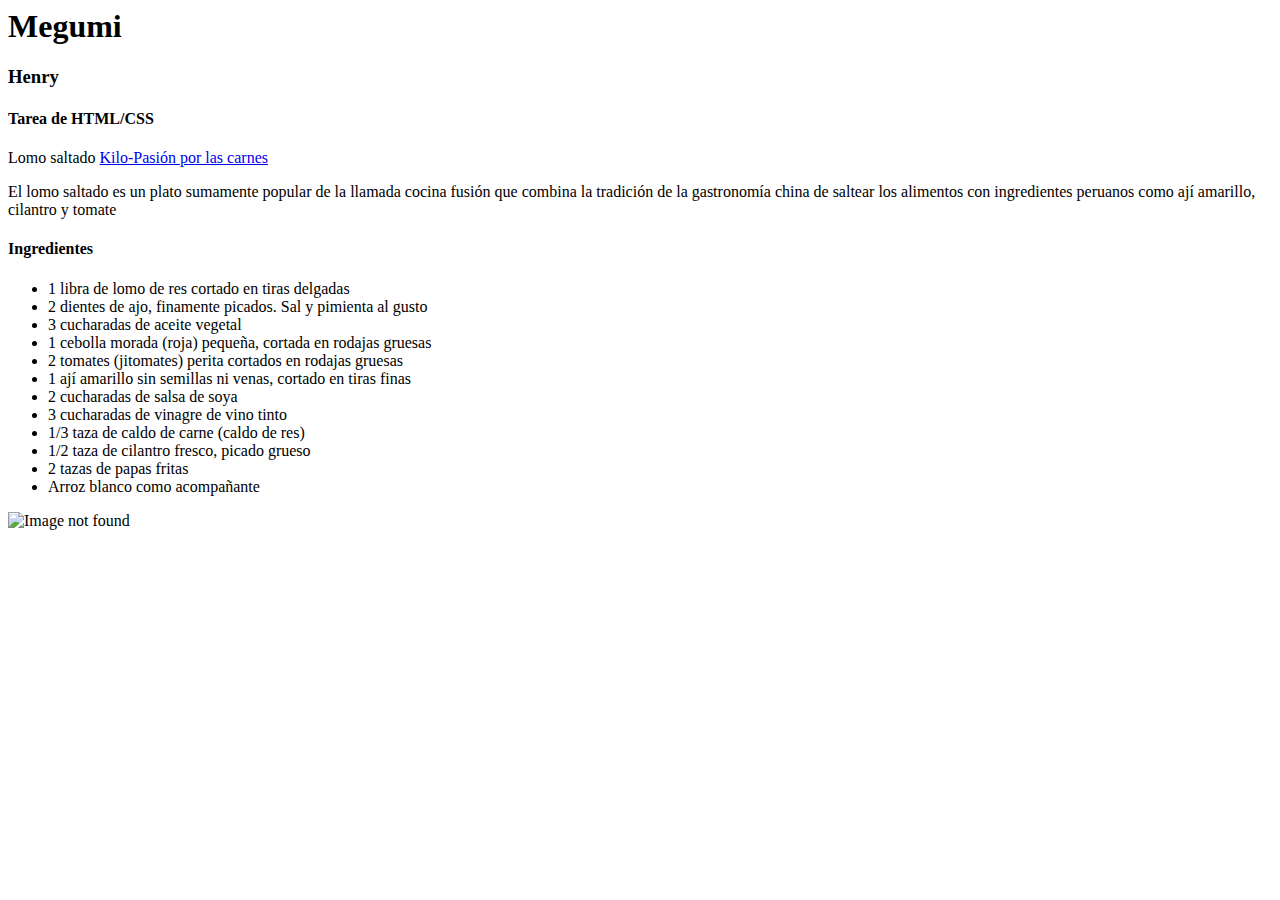
==== 00-Intro-GIT-HTML-CSS/homework/index.html @ ed07229e "Complete homework of HTML" ====
<html>
    <head>
        <meta charset="UTF-8">
      <title>Tarea HTML de Megumi</title>
      <link rel="stylesheet" href="./style.css">
    </head>
    <body>
        <div>
            <h1>Megumi</h1>
            <h3>Henry</h3>
            <h4>Tarea de HTML/CSS</h4>
        </div>
        <div>
            <span>Lomo saltado</span>
            <a href="https://kilo.com.pe">Kilo-Pasión por las carnes</a>
            <p>El lomo saltado es un plato sumamente popular de la llamada cocina fusión que combina la tradición de la gastronomía china de saltear los alimentos con ingredientes peruanos como ají amarillo, cilantro y tomate</p>
        </div>
        <div>
        <h4>Ingredientes</h4>
        <ul>
            <li>1 libra de lomo de res cortado en tiras delgadas</li>
            <li>2 dientes de ajo, finamente picados. Sal y pimienta al gusto</li>
            <li>3 cucharadas de aceite vegetal</li>
            <li>1 cebolla morada (roja) pequeña, cortada en rodajas gruesas</li>
            <li>2 tomates (jitomates) perita cortados en rodajas gruesas</li>
            <li>1 ají amarillo sin semillas ni venas, cortado en tiras finas</li>
            <li>2 cucharadas de salsa de soya</li>
            <li>3 cucharadas de vinagre de vino tinto</li>
            <li>1/3 taza de caldo de carne (caldo de res)</li>
            <li>1/2 taza de cilantro fresco, picado grueso</li>
            <li>2 tazas de papas fritas</li>
            <li>Arroz blanco como acompañante</li>
        </ul>
        <img src="https://es.cravingsjournal.com/wp-content/uploads/2018/07/lomo-saltado-1.jpg" alt="Image not found">
        </div>

    </body>
  </html>
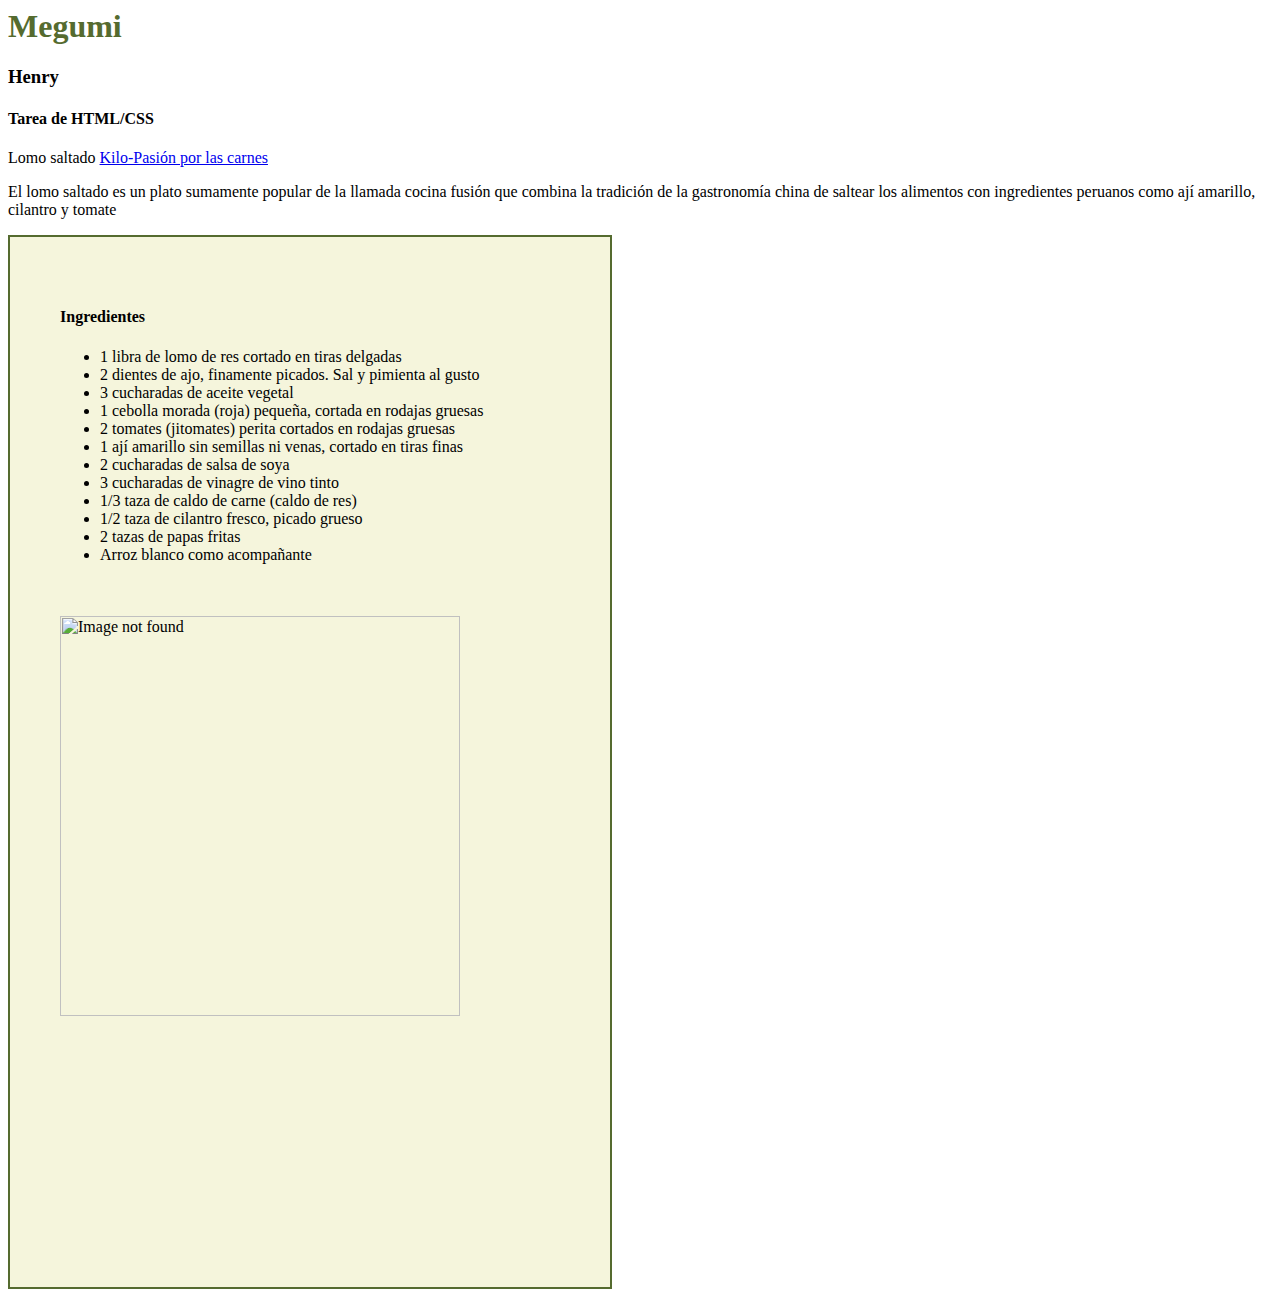
==== commit 52c0182c: "Complete homework of HTML" ====
--- a/00-Intro-GIT-HTML-CSS/homework/index.html
+++ b/00-Intro-GIT-HTML-CSS/homework/index.html
@@ -5,17 +5,17 @@
       <link rel="stylesheet" href="./style.css">
     </head>
     <body>
-        <div>
+        <div class="divClass">
             <h1>Megumi</h1>
             <h3>Henry</h3>
             <h4>Tarea de HTML/CSS</h4>
         </div>
-        <div>
-            <span>Lomo saltado</span>
+        <div class="divClass">
+            <span id="spanOd">Lomo saltado</span>
             <a href="https://kilo.com.pe">Kilo-Pasión por las carnes</a>
             <p>El lomo saltado es un plato sumamente popular de la llamada cocina fusión que combina la tradición de la gastronomía china de saltear los alimentos con ingredientes peruanos como ají amarillo, cilantro y tomate</p>
         </div>
-        <div>
+        <div id="thirdDiv">
         <h4>Ingredientes</h4>
         <ul>
             <li>1 libra de lomo de res cortado en tiras delgadas</li>
@@ -31,7 +31,8 @@
             <li>2 tazas de papas fritas</li>
             <li>Arroz blanco como acompañante</li>
         </ul>
-        <img src="https://es.cravingsjournal.com/wp-content/uploads/2018/07/lomo-saltado-1.jpg" alt="Image not found">
+        <br><br>
+        <img class="img" src="https://es.cravingsjournal.com/wp-content/uploads/2018/07/lomo-saltado-1.jpg" alt="Image not found">
         </div>
 
     </body>
--- a/00-Intro-GIT-HTML-CSS/homework/style.css
+++ b/00-Intro-GIT-HTML-CSS/homework/style.css
@@ -0,0 +1,16 @@
+h1 {
+    color: darkolivegreen;
+}
+#thirdDiv {
+    height: 950px;
+    width: 500px;
+    background-color: beige;
+    padding: 50px;
+    border:darkolivegreen 2px solid;
+}
+#spanId {
+    font-size: 25px;
+    margin: 50px}
+.img {
+    width: 400px;
+}